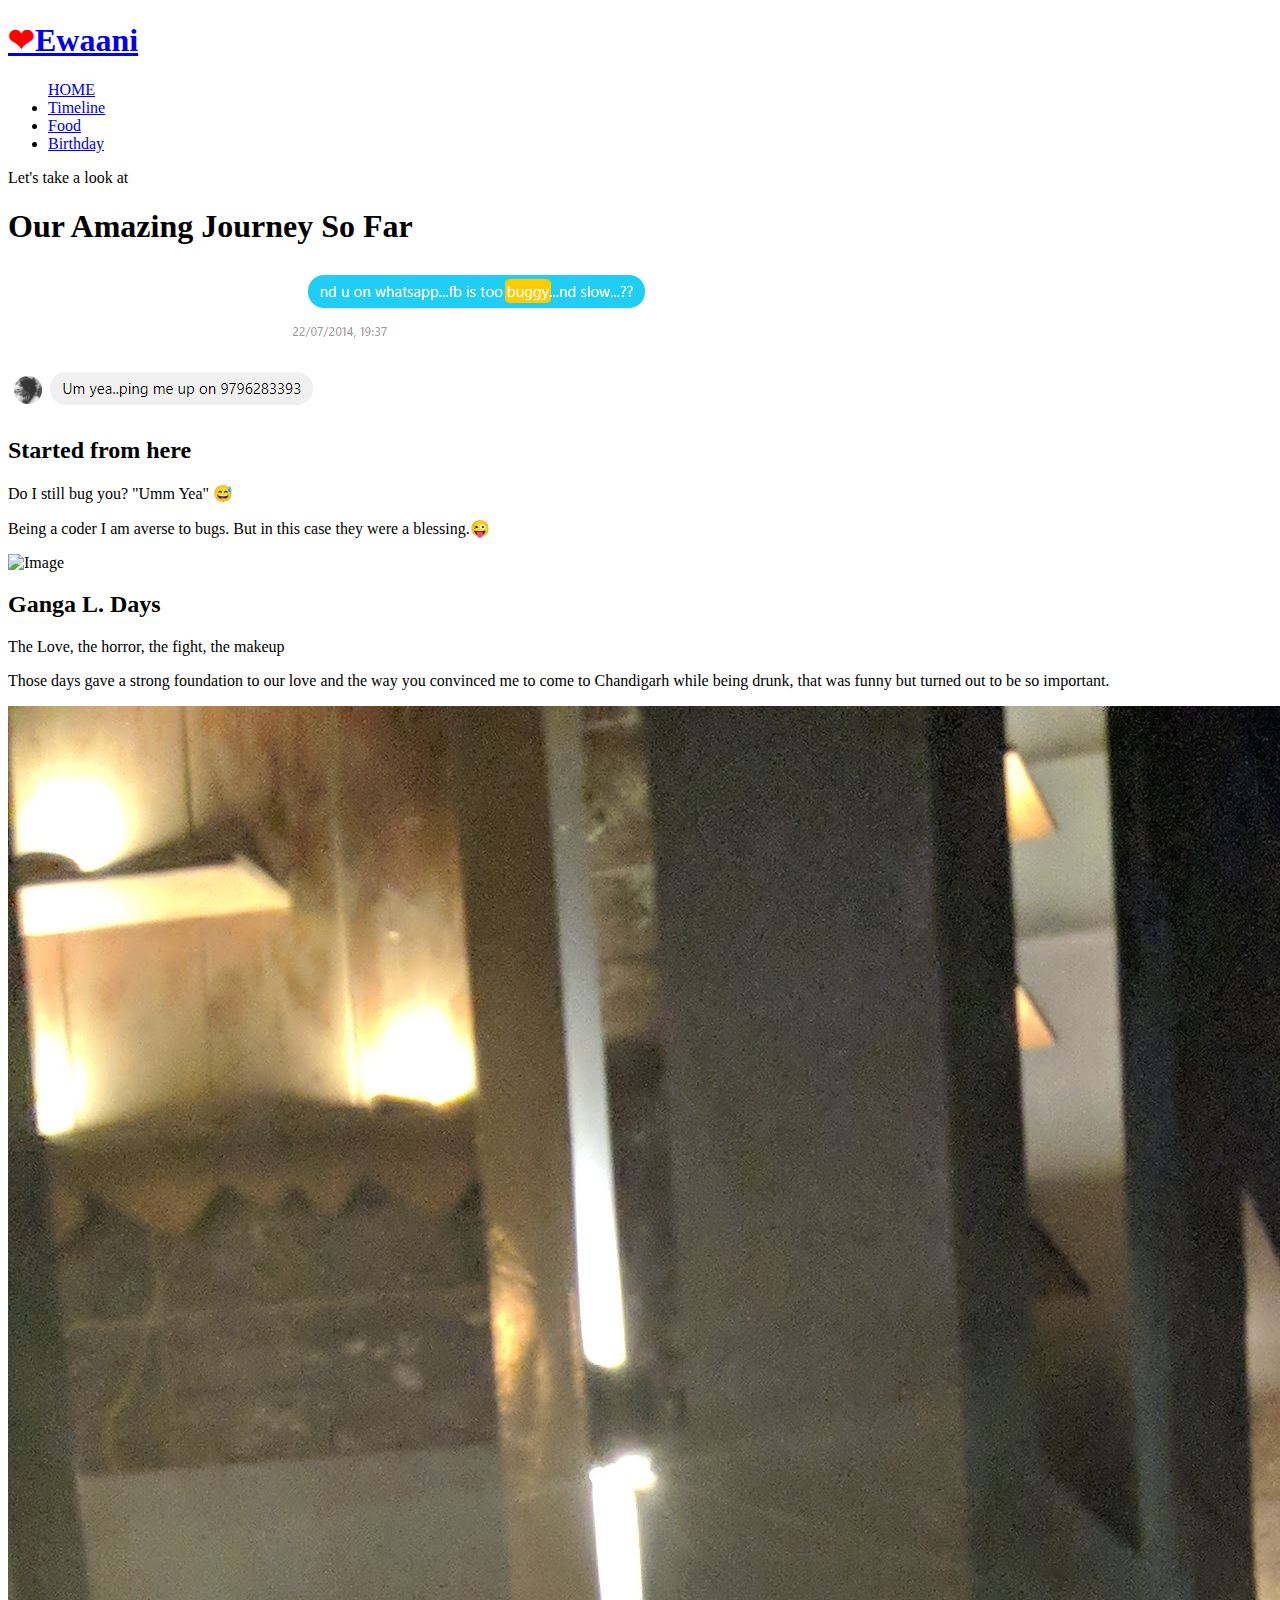
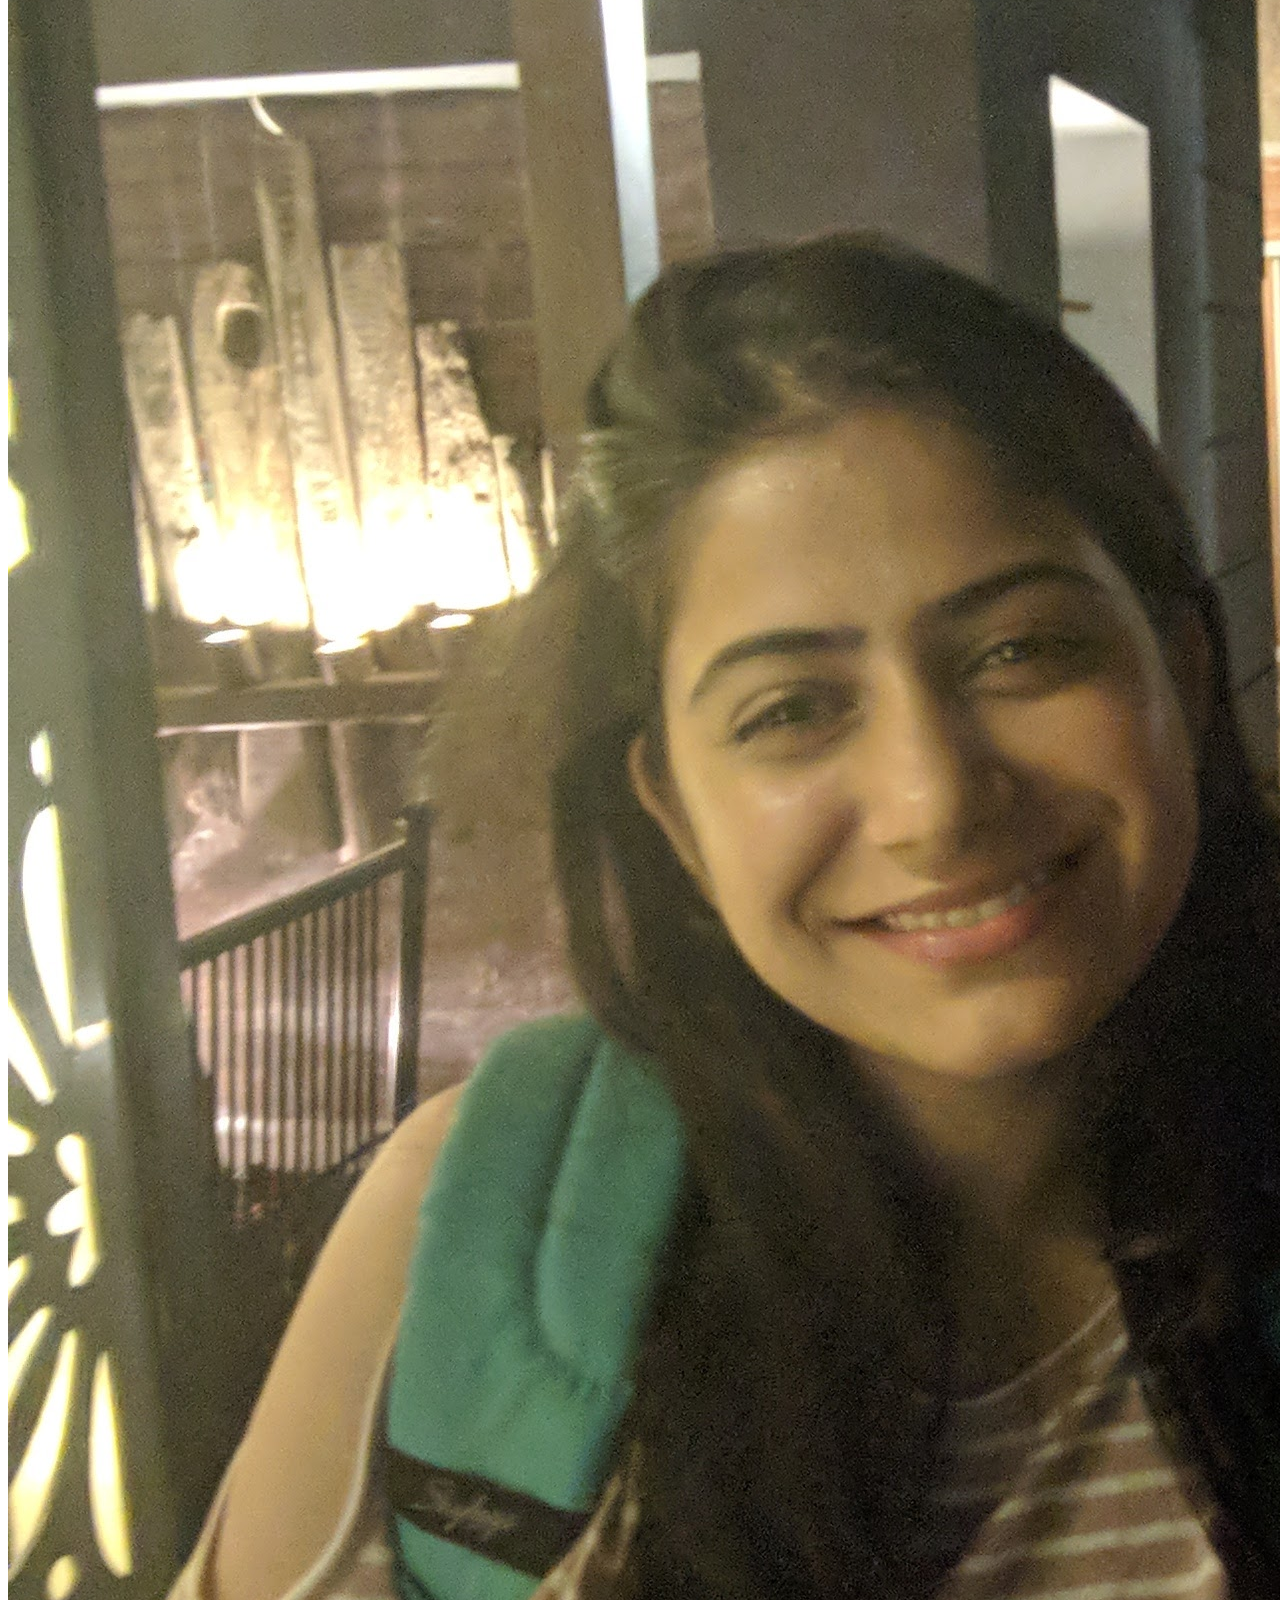
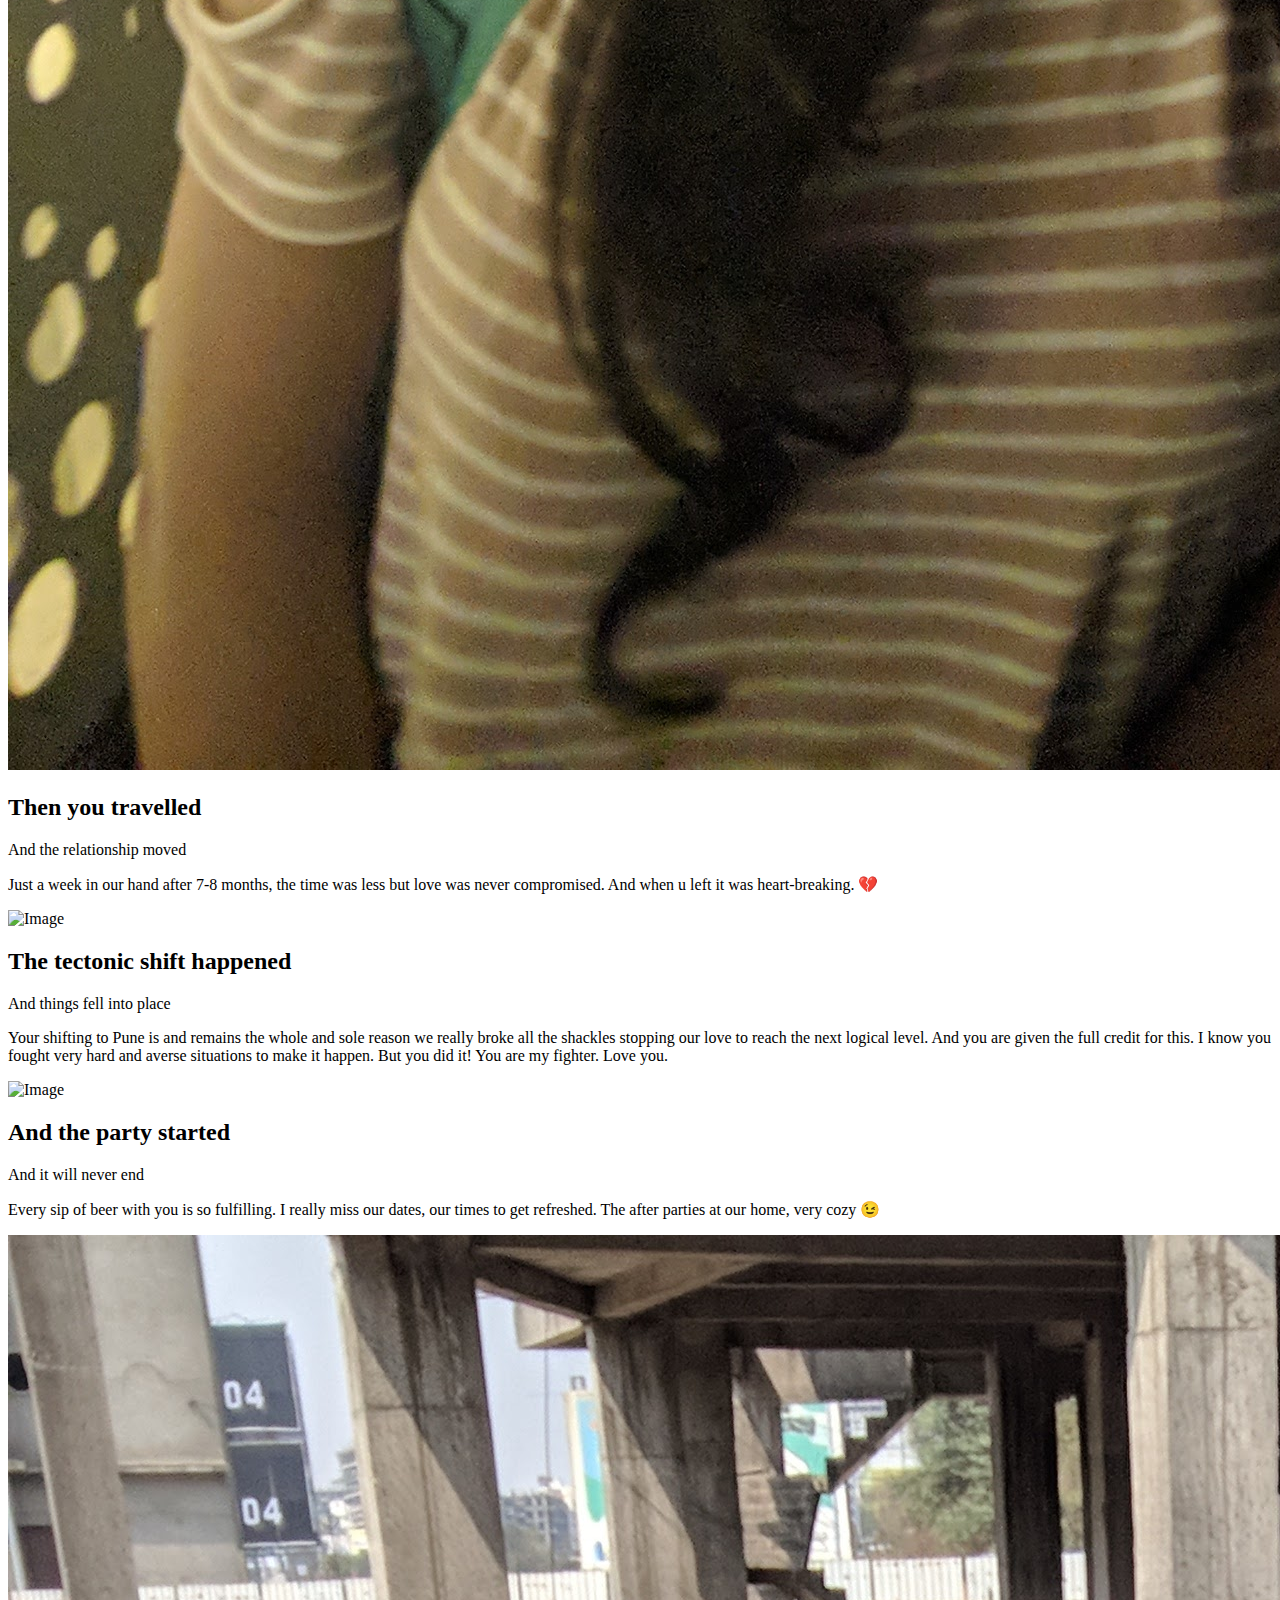
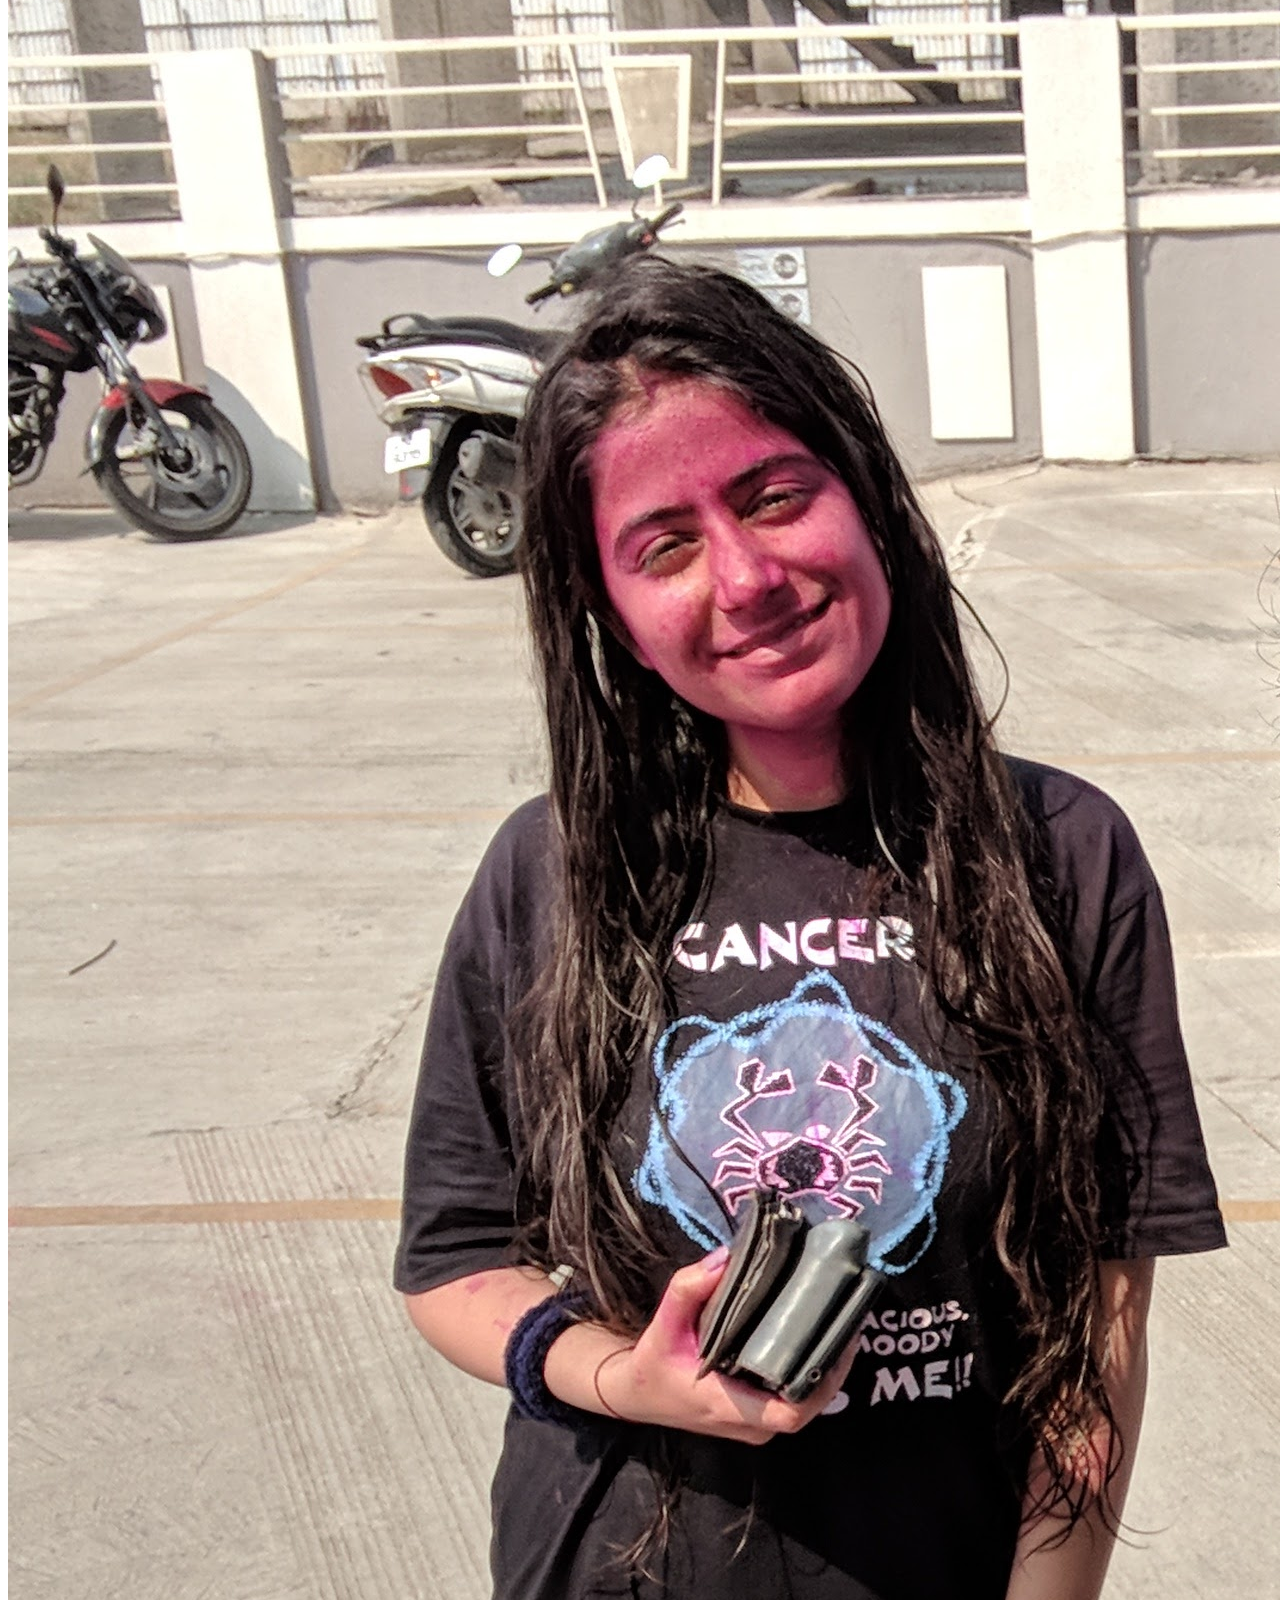
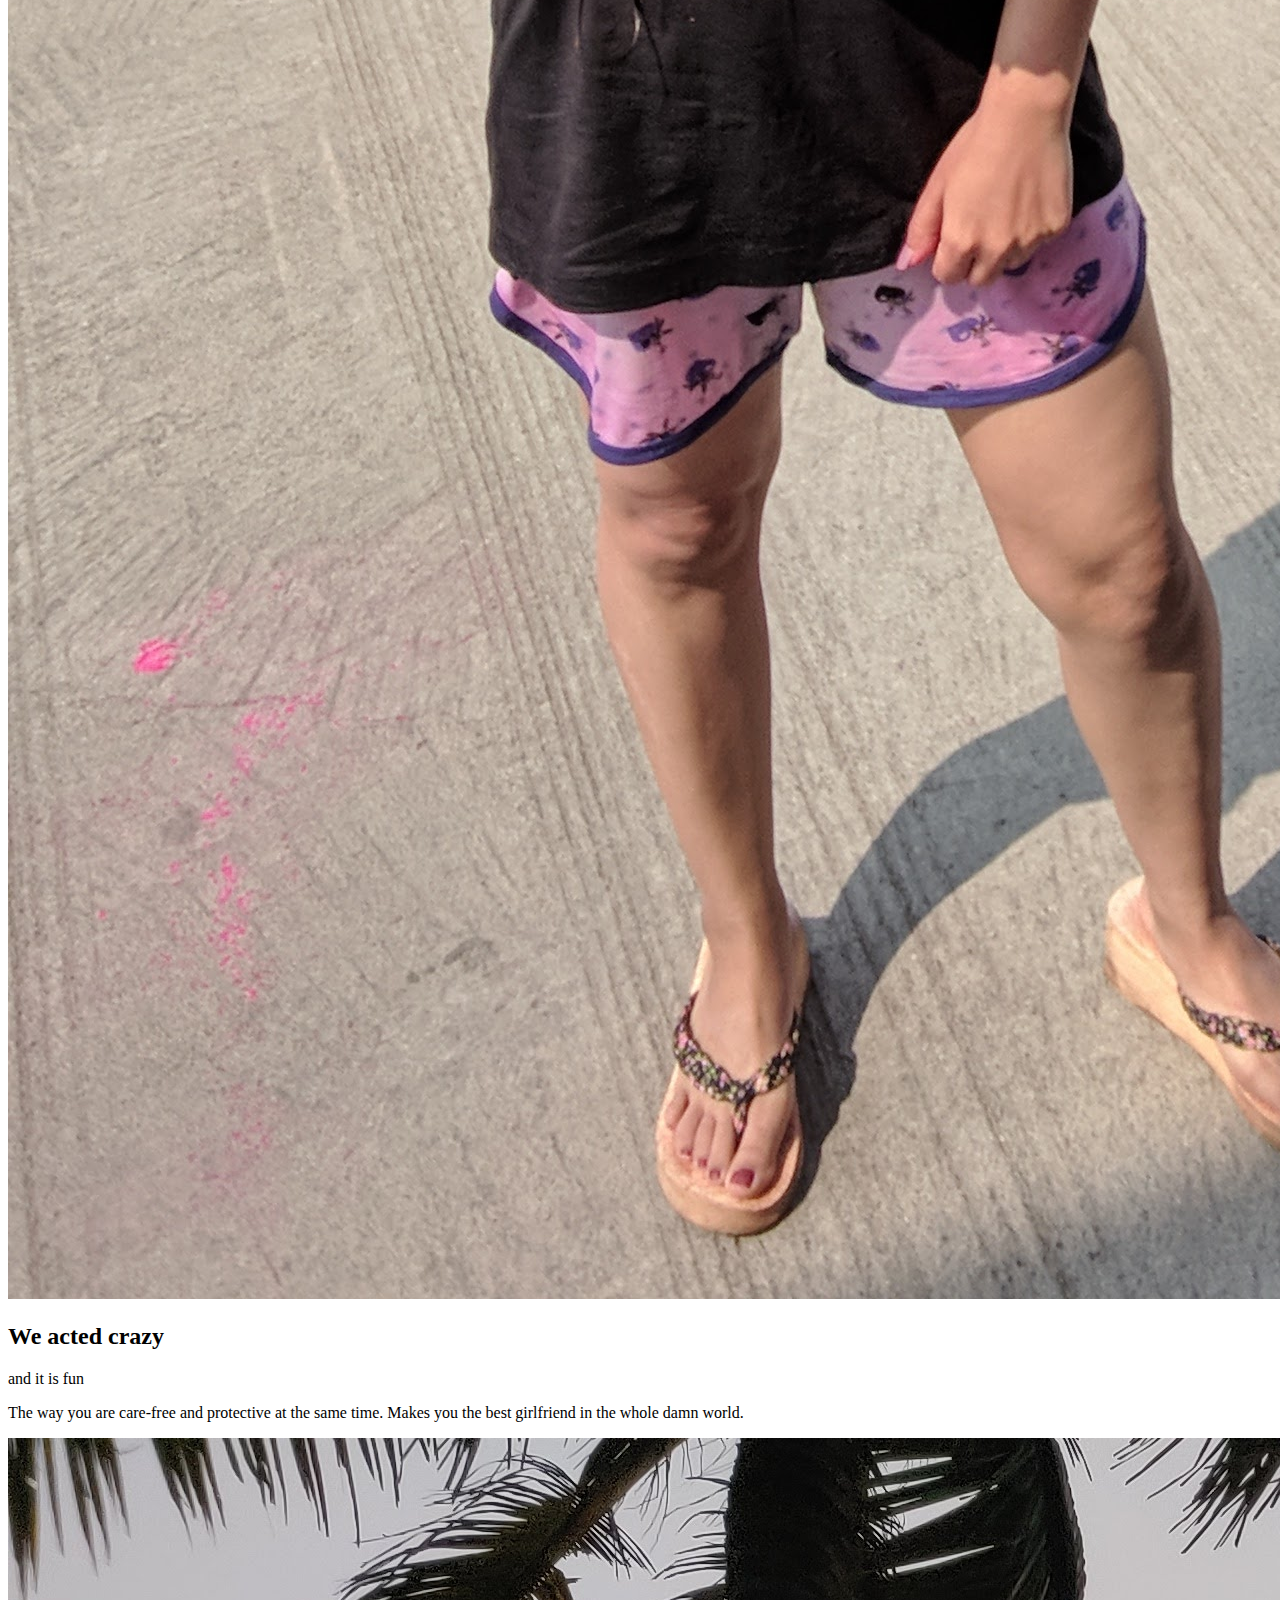
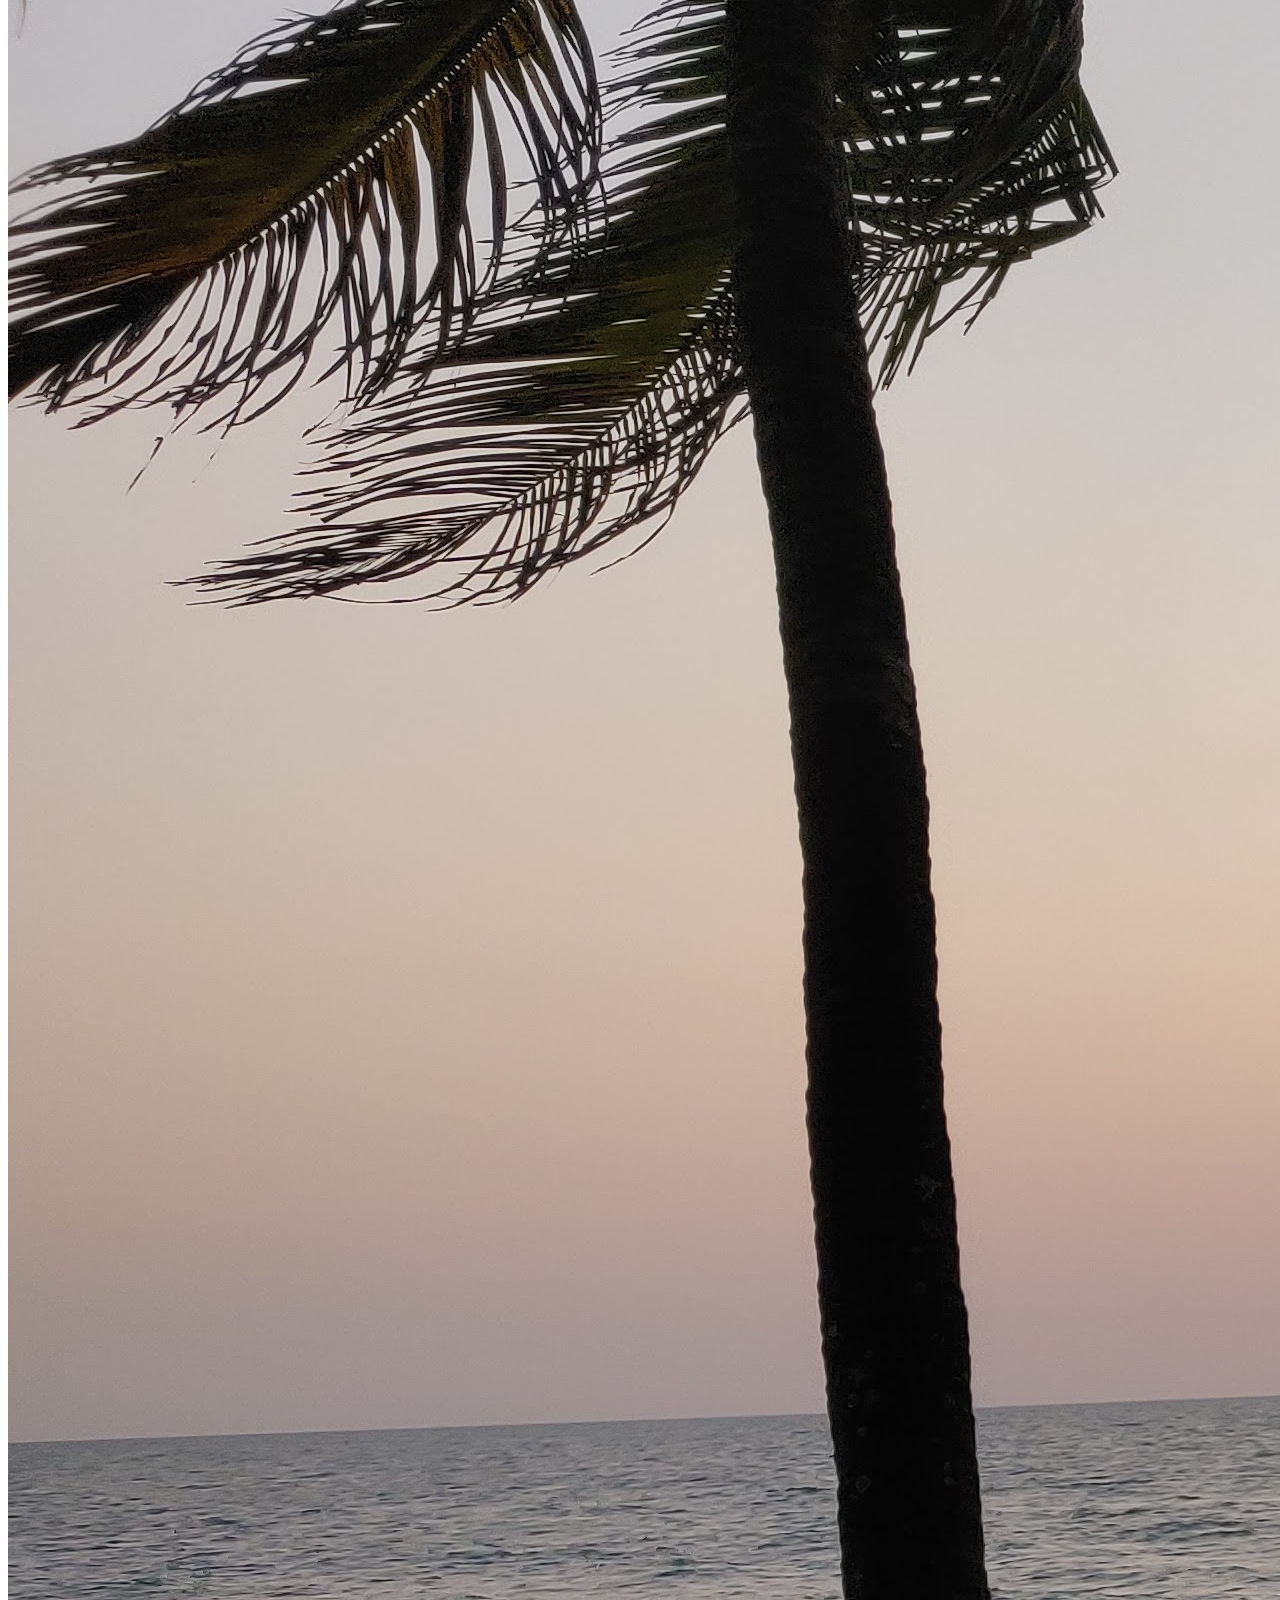
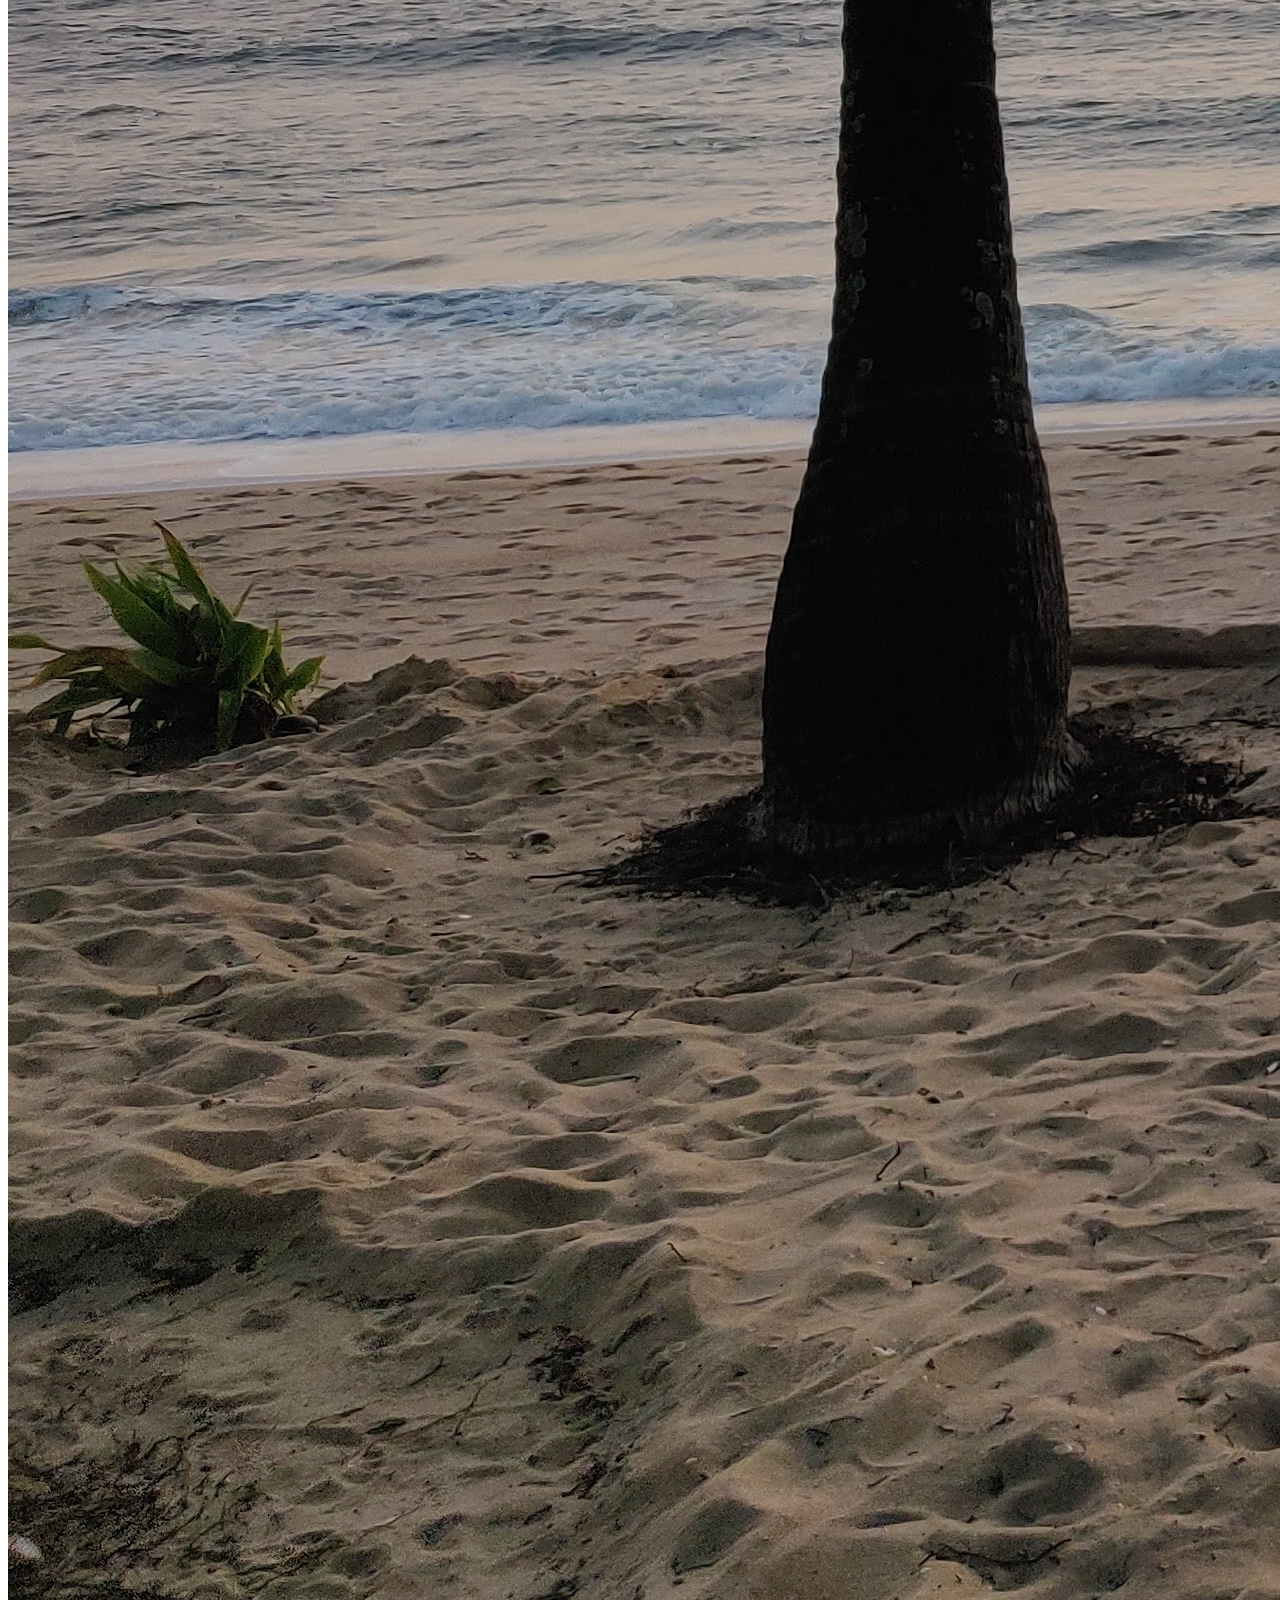
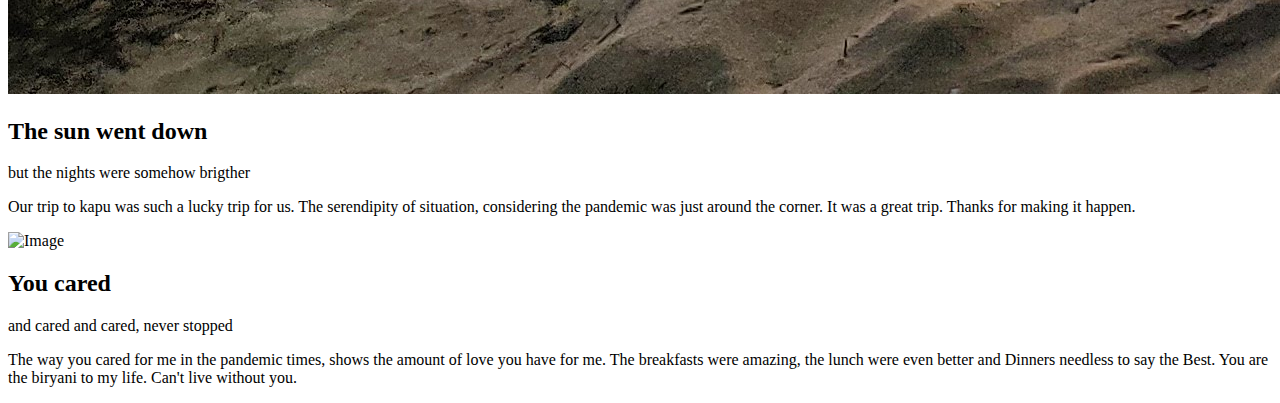
==== birthday.html @ 2600f89d "aa" ====
<!DOCTYPE html>
<html lang="en">
  <head>
    <title>Happy Birthday Ewaani &#128525;</title>
    <meta charset="utf-8">
    <meta name="viewport" content="width=device-width, initial-scale=1, shrink-to-fit=no">

    <link href="https://fonts.googleapis.com/css?family=Roboto+Mono" rel="stylesheet">
    <link rel="stylesheet" href="fonts/icomoon/style.css">
    <link rel="stylesheet" href="css/bootstrap.min.css">
    <link rel="stylesheet" href="css/magnific-popup.css">
    <link rel="stylesheet" href="css/jquery-ui.css">
    <link rel="stylesheet" href="css/owl.carousel.min.css">
    <link rel="stylesheet" href="css/owl.theme.default.min.css">
    <link rel="stylesheet" href="css/bootstrap-datepicker.css">
    <link rel="stylesheet" href="fonts/flaticon/font/flaticon.css">
    <link rel="stylesheet" href="css/aos.css">

    <link rel="stylesheet" href="css/style.css">
  </head>
  <body>
  
  <div class="site-wrap">

    <div class="site-mobile-menu">
      <div class="site-mobile-menu-header">
        <div class="site-mobile-menu-close mt-3">
          <span class="icon-close2 js-menu-toggle"></span>
        </div>
      </div>
      <div class="site-mobile-menu-body"></div>
    </div>
    
    <header class="site-navbar py-3" role="banner">
      <div class="container-fluid">
        <div class="row align-items-center">
          <div class="col-11 col-xl-2">
            <h1 class="mb-0"><a href="index.html" class="text-white h2 mb-0"><span class="text-primary"><span style="color:red;">&#10084;</span>Ewaani</span> </a></h1>
          </div>
          <div class="col-12 col-md-10 d-none d-xl-block">
            <nav class="site-navigation position-relative text-right" role="navigation">
              <ul class="site-menu js-clone-nav mx-auto d-none d-lg-block">
                <a href="index.html">HOME</a>
                <li class="active"><a href="speakers.html">Timeline</a></li>
                <li><a href="news.html">Food</a></li>
                <li class="active"><a href="birthday.html">Birthday</a></li>
              </ul>
            </nav>
          </div>
          <div class="d-inline-block d-xl-none ml-md-0 mr-auto py-3" style="position: relative; top: 3px;"><a href="#" class="site-menu-toggle js-menu-toggle text-white"><span class="icon-menu h3"></span></a></div>
          </div>
        </div>
      </div>
    </header>

    <div class="site-section site-hero inner">
      <div class="container">
        <div class="row align-items-center">
          <div class="col-md-10">
            <span class="d-block mb-3 caption" data-aos="fade-up">Let's take a look at</span>
            <h1 class="d-block mb-4" data-aos="fade-up" data-aos-delay="100">Our Amazing Journey So Far</h1>
          </div>
        </div>
      </div>
    </div>

    <div class="site-section">
      <div class="container">
        

        <div class="row align-items-center speaker">
          <div class="col-lg-6 mb-5 mb-lg-0" data-aos="fade" data-aos-delay="100">
            <img src="images/buggy.PNG" alt="Image" class="img-fluid">
          </div>
          <div class="col-lg-6 ml-auto">
            <h2 class="text-white mb-4 name" data-aos="fade-right" data-aos-delay="200">Started from here</h2>
            <div class="bio pl-lg-5">
              <span class="text-uppercase text-primary d-block mb-3" data-aos="fade-right" data-aos-delay="300">Do I still bug you? "Umm Yea" &#128517;</span>
              <p class="mb-4" data-aos="fade-right" data-aos-delay="400">Being a coder I am averse to bugs. But in this case they were a blessing.&#128540;</p>
            </div>
          </div>
        </div>

        <div class="row align-items-center speaker">
          <div class="col-lg-6 mb-5 mb-lg-0 order-lg-2" data-aos="fade" data-aos-delay="100">
            <img src="images/ganga.jpg" alt="Image" class="img-fluid">
          </div>
          <div class="col-lg-6 ml-auto order-lg-1">
            <h2 class="text-white mb-4 name" data-aos="fade-left" data-aos-delay="200">Ganga L. Days</h2>
            <div class="bio pr-lg-5">
              <span class="text-uppercase text-primary d-block mb-3" data-aos="fade-left" data-aos-delay="300">The Love, the horror, the fight, the makeup</span>
              <p class="mb-4" data-aos="fade-left" data-aos-delay="400">Those days gave a strong foundation to our love and the way you convinced me to come to Chandigarh while being drunk, that was funny but turned out to be so important.</p>
            </div>
          </div>
        </div>

        <div class="row align-items-center speaker">
          <div class="col-lg-6 mb-5 mb-lg-0" data-aos="fade" data-aos-delay="100">
            <img src="images/travel1.jpg" alt="Image" class="img-fluid">
          </div>
          <div class="col-lg-6 ml-auto">
            <h2 class="text-white mb-4 name" data-aos="fade-right" data-aos-delay="200">Then you travelled</h2>
            <div class="bio pl-lg-5">
              <span class="text-uppercase text-primary d-block mb-3" data-aos="fade-right" data-aos-delay="300">And the relationship moved</span>
              <p class="mb-4" data-aos="fade-right" data-aos-delay="400">Just a week in our hand after 7-8 months, the time was less but love was never compromised. And when u left it was heart-breaking. 	<span style="color: red;">&#128148;</span></p>
            </div>
          </div>
        </div>

      
        <div class="row align-items-center speaker">
          <div class="col-lg-6 mb-5 mb-lg-0 order-lg-2" data-aos="fade" data-aos-delay="100">
            <img src="images/shifted.jpg" alt="Image" class="img-fluid">
          </div>
          <div class="col-lg-6 ml-auto order-lg-1">
            <h2 class="text-white mb-4 name" data-aos="fade-left" data-aos-delay="200">The tectonic shift happened</h2>
            <div class="bio pr-lg-5">
              <span class="text-uppercase text-primary d-block mb-3" data-aos="fade-left" data-aos-delay="300">And things fell into place</span>
              <p class="mb-4" data-aos="fade-left" data-aos-delay="400">Your shifting to Pune is and remains the whole and sole reason we really broke all the shackles stopping our love to reach the next logical level. And you are given the full credit for this. I know you fought very hard and averse situations to make it happen. But you did it! You are my fighter. Love you.</p>
            </div>
          </div>
        </div>

        <div class="row align-items-center speaker">
          <div class="col-lg-6 mb-5 mb-lg-0" data-aos="fade" data-aos-delay="100">
            <img src="images/party.jpg" alt="Image" class="img-fluid">
          </div>
          <div class="col-lg-6 ml-auto">
            <h2 class="text-white mb-4 name" data-aos="fade-right" data-aos-delay="200">And the party started</h2>
            <div class="bio pl-lg-5">
              <span class="text-uppercase text-primary d-block mb-3" data-aos="fade-right" data-aos-delay="300">And it will never end</span>
              <p class="mb-4" data-aos="fade-right" data-aos-delay="400">Every sip of beer with you is so fulfilling. I really miss our dates, our times to get refreshed. The after parties at our home, very cozy &#128521;</p>
            </div>
          </div>
        </div>

        <div class="row align-items-center speaker">
          <div class="col-lg-6 mb-5 mb-lg-0 order-lg-2" data-aos="fade" data-aos-delay="100">
            <img src="images/crazy.jpg" alt="Image" class="img-fluid">
          </div>
          <div class="col-lg-6 ml-auto order-lg-1">
            <h2 class="text-white mb-4 name" data-aos="fade-left" data-aos-delay="200">We acted crazy</h2>
            <div class="bio pr-lg-5">
              <span class="text-uppercase text-primary d-block mb-3" data-aos="fade-left" data-aos-delay="300">and it is fun</span>
              <p class="mb-4" data-aos="fade-left" data-aos-delay="400">The way you are care-free and protective at the same time. Makes you the best girlfriend in the whole damn world.</p>
            </div>
          </div>
        </div>

        <div class="row align-items-center speaker">
          <div class="col-lg-6 mb-5 mb-lg-0" data-aos="fade" data-aos-delay="100">
            <img src="images/bright.jpg" alt="Image" class="img-fluid">
          </div>
          <div class="col-lg-6 ml-auto">
            <h2 class="text-white mb-4 name" data-aos="fade-right" data-aos-delay="200">The sun went down</h2>
            <div class="bio pl-lg-5">
              <span class="text-uppercase text-primary d-block mb-3" data-aos="fade-right" data-aos-delay="300">but the nights were somehow brigther</span>
              <p class="mb-4" data-aos="fade-right" data-aos-delay="400">Our trip to kapu was such a lucky trip for us. The serendipity of situation, considering the pandemic was just around the corner. It was a great trip. Thanks for making it happen.</p>
            </div>
          </div>
        </div>

        <div class="row align-items-center speaker">
          <div class="col-lg-6 mb-5 mb-lg-0 order-lg-2" data-aos="fade" data-aos-delay="100">
            <img src="images/planet.jpg" alt="Image" class="img-fluid">
          </div>
          <div class="col-lg-6 ml-auto order-lg-1">
            <h2 class="text-white mb-4 name" data-aos="fade-left" data-aos-delay="200">You cared</h2>
            <div class="bio pr-lg-5">
              <span class="text-uppercase text-primary d-block mb-3" data-aos="fade-left" data-aos-delay="300">and cared and cared, never stopped</span>
              <p class="mb-4" data-aos="fade-left" data-aos-delay="400">The way you cared for me in the pandemic times, shows the amount of love you have for me. The breakfasts were amazing, the lunch were even better and Dinners needless to say the Best. You are the biryani to my life. Can't live without you.</p>
            </div>
          </div>
        </div>

      </div>
    </div> 
  </div>

  <script src="js/jquery-3.3.1.min.js"></script>
  <script src="js/jquery-migrate-3.0.1.min.js"></script>
  <script src="js/jquery-ui.js"></script>
  <script src="js/popper.min.js"></script>
  <script src="js/bootstrap.min.js"></script>
  <script src="js/owl.carousel.min.js"></script>
  <script src="js/jquery.stellar.min.js"></script>
  <script src="js/jquery.countdown.min.js"></script>
  <script src="js/jquery.magnific-popup.min.js"></script>
  <script src="js/bootstrap-datepicker.min.js"></script>
  <script src="js/aos.js"></script>

  <script src="js/main.js"></script>
    
  </body>
</html>
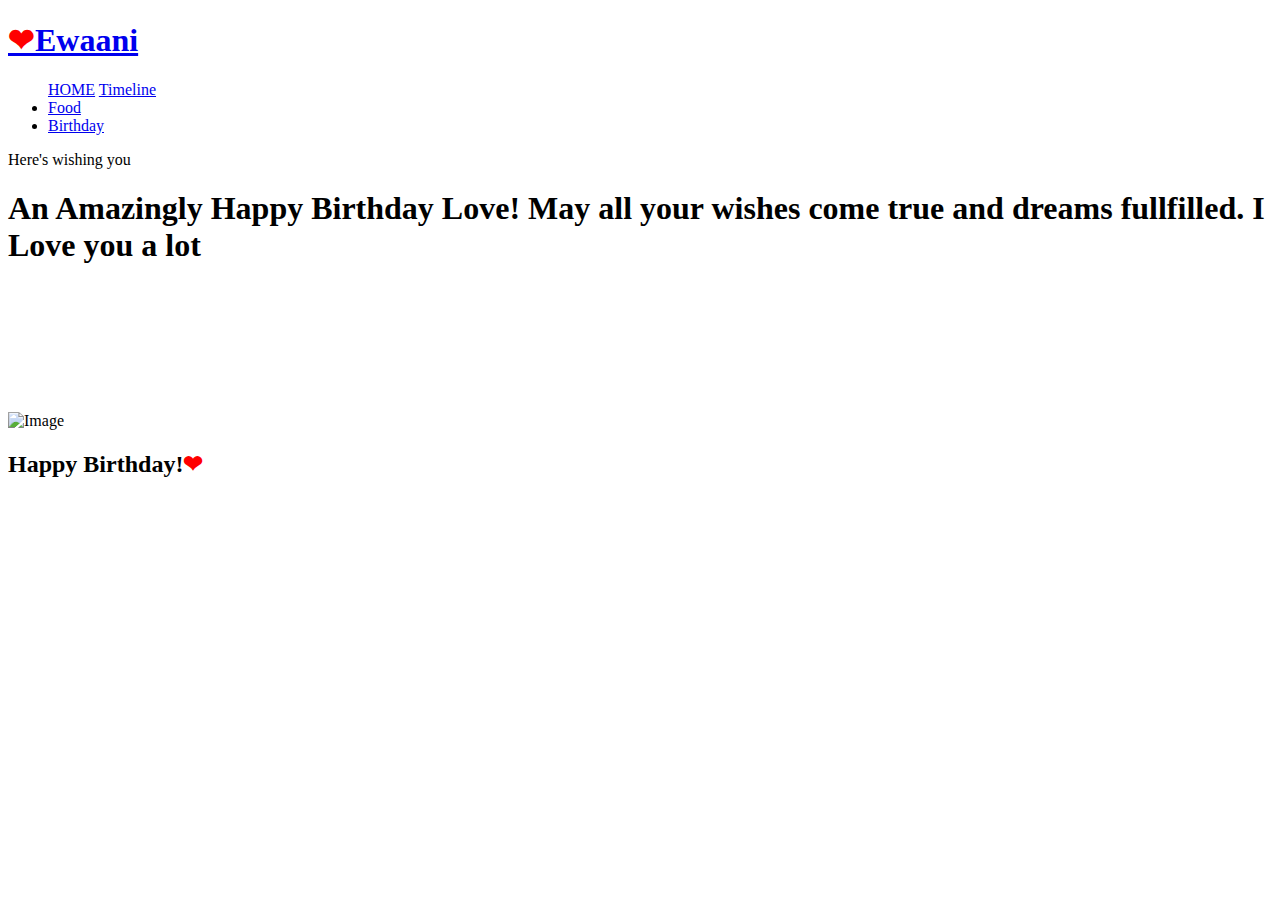
==== commit 0cae7740: "Update birthday.html" ====
--- a/birthday.html
+++ b/birthday.html
@@ -41,7 +41,7 @@
             <nav class="site-navigation position-relative text-right" role="navigation">
               <ul class="site-menu js-clone-nav mx-auto d-none d-lg-block">
                 <a href="index.html">HOME</a>
-                <li class="active"><a href="speakers.html">Timeline</a></li>
+                <a href="speakers.html">Timeline</a>
                 <li><a href="news.html">Food</a></li>
                 <li class="active"><a href="birthday.html">Birthday</a></li>
               </ul>
@@ -57,8 +57,8 @@
       <div class="container">
         <div class="row align-items-center">
           <div class="col-md-10">
-            <span class="d-block mb-3 caption" data-aos="fade-up">Let's take a look at</span>
-            <h1 class="d-block mb-4" data-aos="fade-up" data-aos-delay="100">Our Amazing Journey So Far</h1>
+            <span class="d-block mb-3 caption" data-aos="fade-up">Here's wishing you</span>
+            <h1 class="d-block mb-4" data-aos="fade-up" data-aos-delay="100">An Amazingly Happy Birthday Love! May all your wishes come true and dreams fullfilled. I Love you a lot</h1>
           </div>
         </div>
       </div>
@@ -67,109 +67,20 @@
     <div class="site-section">
       <div class="container">
         
+<br>
+<br>
+<br>
+<br>
+<br>
+<br>
+<br>
 
         <div class="row align-items-center speaker">
           <div class="col-lg-6 mb-5 mb-lg-0" data-aos="fade" data-aos-delay="100">
-            <img src="images/buggy.PNG" alt="Image" class="img-fluid">
+            <img src="images/wish.jpg" alt="Image" class="img-fluid">
           </div>
           <div class="col-lg-6 ml-auto">
-            <h2 class="text-white mb-4 name" data-aos="fade-right" data-aos-delay="200">Started from here</h2>
-            <div class="bio pl-lg-5">
-              <span class="text-uppercase text-primary d-block mb-3" data-aos="fade-right" data-aos-delay="300">Do I still bug you? "Umm Yea" &#128517;</span>
-              <p class="mb-4" data-aos="fade-right" data-aos-delay="400">Being a coder I am averse to bugs. But in this case they were a blessing.&#128540;</p>
-            </div>
-          </div>
-        </div>
-
-        <div class="row align-items-center speaker">
-          <div class="col-lg-6 mb-5 mb-lg-0 order-lg-2" data-aos="fade" data-aos-delay="100">
-            <img src="images/ganga.jpg" alt="Image" class="img-fluid">
-          </div>
-          <div class="col-lg-6 ml-auto order-lg-1">
-            <h2 class="text-white mb-4 name" data-aos="fade-left" data-aos-delay="200">Ganga L. Days</h2>
-            <div class="bio pr-lg-5">
-              <span class="text-uppercase text-primary d-block mb-3" data-aos="fade-left" data-aos-delay="300">The Love, the horror, the fight, the makeup</span>
-              <p class="mb-4" data-aos="fade-left" data-aos-delay="400">Those days gave a strong foundation to our love and the way you convinced me to come to Chandigarh while being drunk, that was funny but turned out to be so important.</p>
-            </div>
-          </div>
-        </div>
-
-        <div class="row align-items-center speaker">
-          <div class="col-lg-6 mb-5 mb-lg-0" data-aos="fade" data-aos-delay="100">
-            <img src="images/travel1.jpg" alt="Image" class="img-fluid">
-          </div>
-          <div class="col-lg-6 ml-auto">
-            <h2 class="text-white mb-4 name" data-aos="fade-right" data-aos-delay="200">Then you travelled</h2>
-            <div class="bio pl-lg-5">
-              <span class="text-uppercase text-primary d-block mb-3" data-aos="fade-right" data-aos-delay="300">And the relationship moved</span>
-              <p class="mb-4" data-aos="fade-right" data-aos-delay="400">Just a week in our hand after 7-8 months, the time was less but love was never compromised. And when u left it was heart-breaking. 	<span style="color: red;">&#128148;</span></p>
-            </div>
-          </div>
-        </div>
-
-      
-        <div class="row align-items-center speaker">
-          <div class="col-lg-6 mb-5 mb-lg-0 order-lg-2" data-aos="fade" data-aos-delay="100">
-            <img src="images/shifted.jpg" alt="Image" class="img-fluid">
-          </div>
-          <div class="col-lg-6 ml-auto order-lg-1">
-            <h2 class="text-white mb-4 name" data-aos="fade-left" data-aos-delay="200">The tectonic shift happened</h2>
-            <div class="bio pr-lg-5">
-              <span class="text-uppercase text-primary d-block mb-3" data-aos="fade-left" data-aos-delay="300">And things fell into place</span>
-              <p class="mb-4" data-aos="fade-left" data-aos-delay="400">Your shifting to Pune is and remains the whole and sole reason we really broke all the shackles stopping our love to reach the next logical level. And you are given the full credit for this. I know you fought very hard and averse situations to make it happen. But you did it! You are my fighter. Love you.</p>
-            </div>
-          </div>
-        </div>
-
-        <div class="row align-items-center speaker">
-          <div class="col-lg-6 mb-5 mb-lg-0" data-aos="fade" data-aos-delay="100">
-            <img src="images/party.jpg" alt="Image" class="img-fluid">
-          </div>
-          <div class="col-lg-6 ml-auto">
-            <h2 class="text-white mb-4 name" data-aos="fade-right" data-aos-delay="200">And the party started</h2>
-            <div class="bio pl-lg-5">
-              <span class="text-uppercase text-primary d-block mb-3" data-aos="fade-right" data-aos-delay="300">And it will never end</span>
-              <p class="mb-4" data-aos="fade-right" data-aos-delay="400">Every sip of beer with you is so fulfilling. I really miss our dates, our times to get refreshed. The after parties at our home, very cozy &#128521;</p>
-            </div>
-          </div>
-        </div>
-
-        <div class="row align-items-center speaker">
-          <div class="col-lg-6 mb-5 mb-lg-0 order-lg-2" data-aos="fade" data-aos-delay="100">
-            <img src="images/crazy.jpg" alt="Image" class="img-fluid">
-          </div>
-          <div class="col-lg-6 ml-auto order-lg-1">
-            <h2 class="text-white mb-4 name" data-aos="fade-left" data-aos-delay="200">We acted crazy</h2>
-            <div class="bio pr-lg-5">
-              <span class="text-uppercase text-primary d-block mb-3" data-aos="fade-left" data-aos-delay="300">and it is fun</span>
-              <p class="mb-4" data-aos="fade-left" data-aos-delay="400">The way you are care-free and protective at the same time. Makes you the best girlfriend in the whole damn world.</p>
-            </div>
-          </div>
-        </div>
-
-        <div class="row align-items-center speaker">
-          <div class="col-lg-6 mb-5 mb-lg-0" data-aos="fade" data-aos-delay="100">
-            <img src="images/bright.jpg" alt="Image" class="img-fluid">
-          </div>
-          <div class="col-lg-6 ml-auto">
-            <h2 class="text-white mb-4 name" data-aos="fade-right" data-aos-delay="200">The sun went down</h2>
-            <div class="bio pl-lg-5">
-              <span class="text-uppercase text-primary d-block mb-3" data-aos="fade-right" data-aos-delay="300">but the nights were somehow brigther</span>
-              <p class="mb-4" data-aos="fade-right" data-aos-delay="400">Our trip to kapu was such a lucky trip for us. The serendipity of situation, considering the pandemic was just around the corner. It was a great trip. Thanks for making it happen.</p>
-            </div>
-          </div>
-        </div>
-
-        <div class="row align-items-center speaker">
-          <div class="col-lg-6 mb-5 mb-lg-0 order-lg-2" data-aos="fade" data-aos-delay="100">
-            <img src="images/planet.jpg" alt="Image" class="img-fluid">
-          </div>
-          <div class="col-lg-6 ml-auto order-lg-1">
-            <h2 class="text-white mb-4 name" data-aos="fade-left" data-aos-delay="200">You cared</h2>
-            <div class="bio pr-lg-5">
-              <span class="text-uppercase text-primary d-block mb-3" data-aos="fade-left" data-aos-delay="300">and cared and cared, never stopped</span>
-              <p class="mb-4" data-aos="fade-left" data-aos-delay="400">The way you cared for me in the pandemic times, shows the amount of love you have for me. The breakfasts were amazing, the lunch were even better and Dinners needless to say the Best. You are the biryani to my life. Can't live without you.</p>
-            </div>
+            <h2 class="text-white mb-4 name" data-aos="fade-right" data-aos-delay="200">Happy Birthday!<span style="color:red;">&#10084;</span></h2>
           </div>
         </div>
 
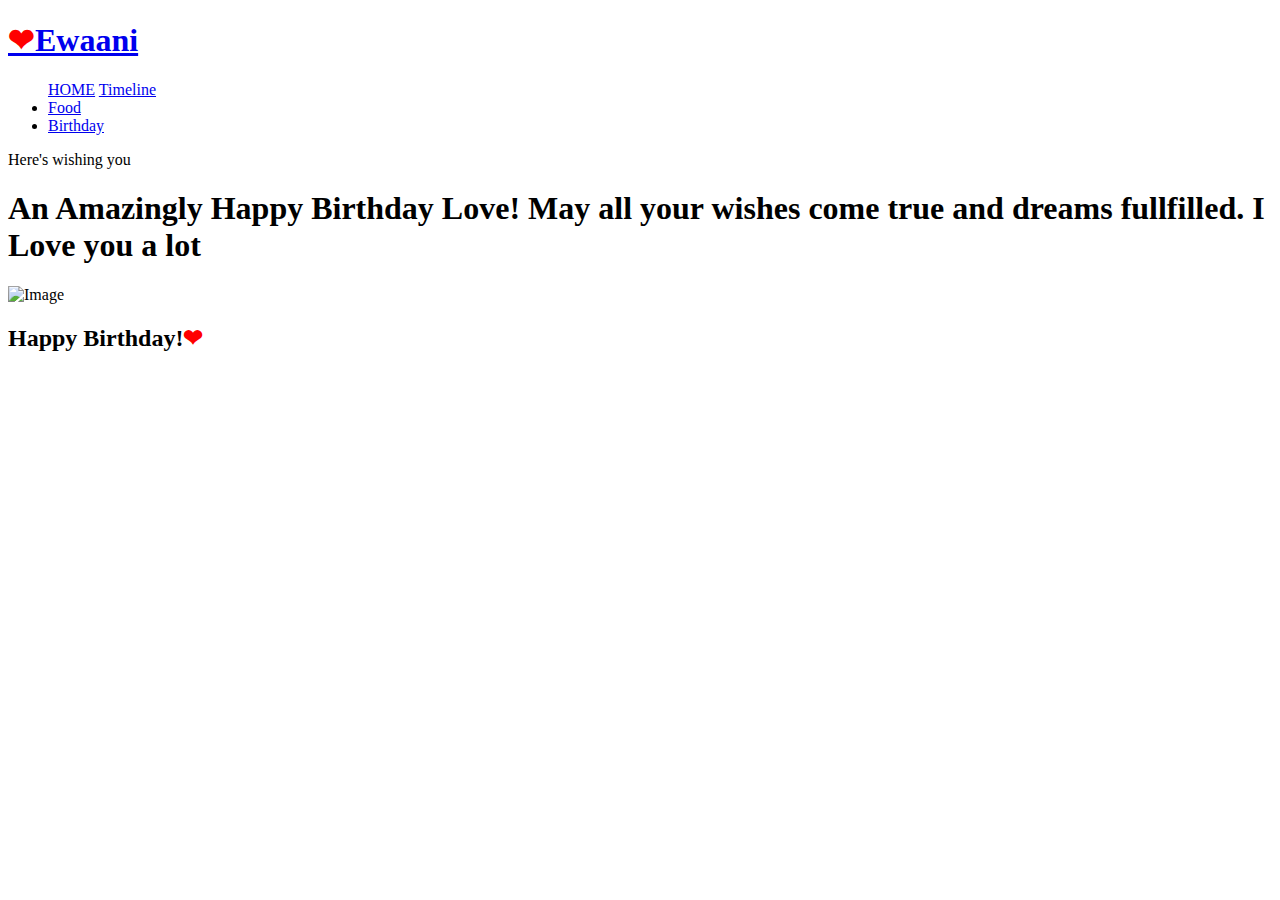
==== commit 9d7a563c: "Update birthday.html" ====
--- a/birthday.html
+++ b/birthday.html
@@ -66,17 +66,9 @@
 
     <div class="site-section">
       <div class="container">
-        
-<br>
-<br>
-<br>
-<br>
-<br>
-<br>
-<br>
 
         <div class="row align-items-center speaker">
-          <div class="col-lg-6 mb-5 mb-lg-0" data-aos="fade" data-aos-delay="100">
+          <div class="col-lg-6 mb-5 mb-lg-0" data-aos="fade" data-aos-delay="800">
             <img src="images/wish.jpg" alt="Image" class="img-fluid">
           </div>
           <div class="col-lg-6 ml-auto">
